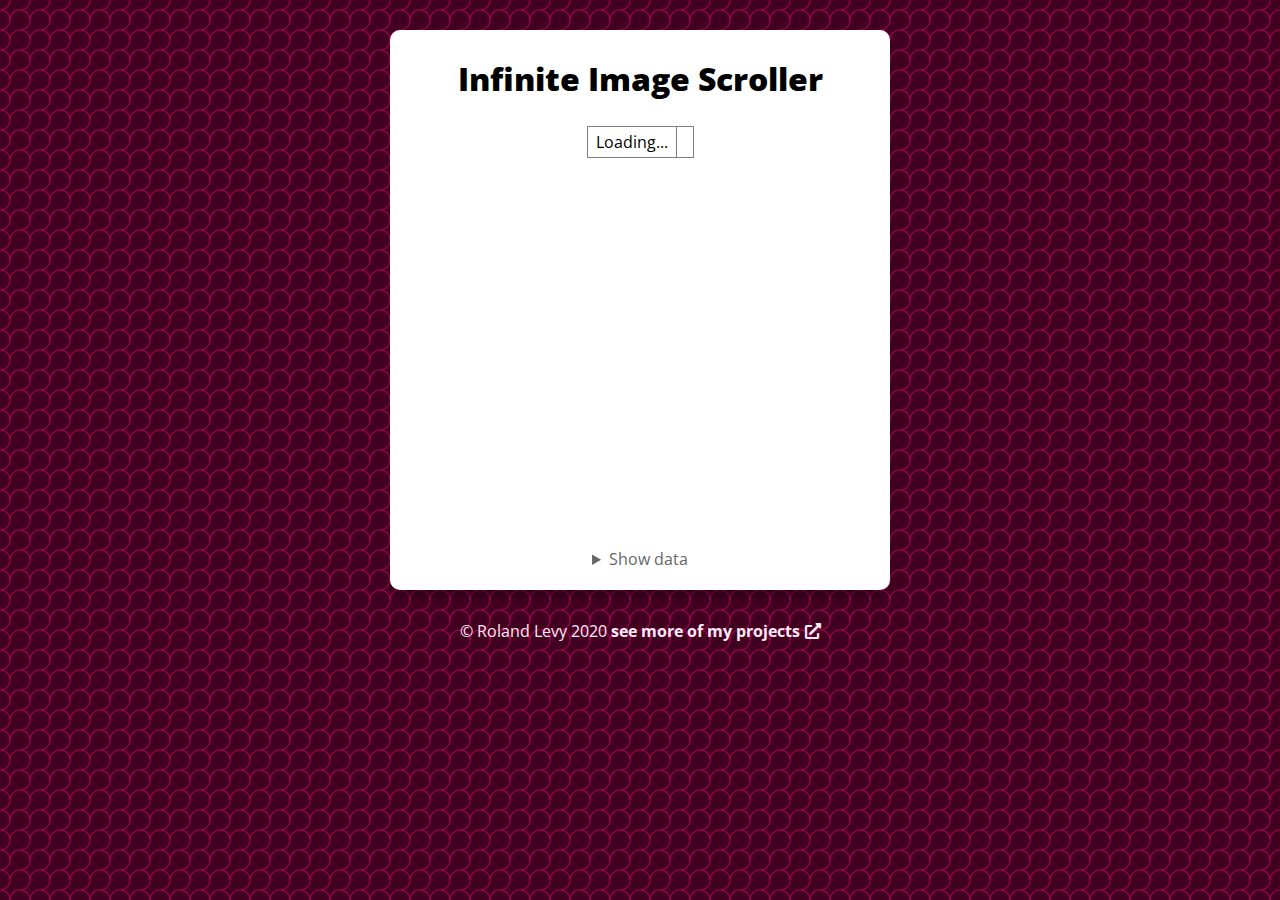
==== index.html @ 7960d221 "Tweaked CSS" ====
<!DOCTYPE html>
<html>
  <head>
    <meta charset="utf-8">
    <meta name="viewport" content="width=device-width, initial-scale=1.0, user-scalable=no">
    <title>Infinite Image Scroller 📜</title>
    <link href="style.css" rel="stylesheet" type="text/css" />
    <link href="https://fonts.googleapis.com/css?family=Nunito|Open+Sans|Raleway|Roboto+Slab&display=swap" rel="stylesheet">    
    <link href="https://cdnjs.cloudflare.com/ajax/libs/font-awesome/5.13.0/css/all.min.css" rel="stylesheet" type="text/css">
  </head>

  <body class="infinite-bg">
    
    <main class="container v-align">

    <h2>Infinite Image Scroller</h2>

      <div class="h-align m-b-20">
        <span class="loading boxed">Loading...</span><span class="count boxed b-l-0"></span>
      </div>

      <div class="wrapper">
        <div class="scroll-content"></div>
      </div>

      <details class="description m-t-20 m-b-10">
        <summary data-open="Close" data-close="Show data"></summary>
        <p class="data p-rl-20"></p>
      </details>

    </main>

    <footer class="p-30">
      <section><span>&copy; Roland Levy 2020 </span><a href="https://rolandlevy.co.uk" class="new-tab-icon" target="_blank">see more of my projects</a></section>
    </footer>
    
    <script src="script.js" defer></script>
    
  </body>
</html>
---- style.css ----
:root {
  --img-size: 400px;
  --scrollbar-width: 16px;
  transition: all 1s ease;
}

* {
  /* border: 1px solid grey; */
  font-family: 'Open Sans', sans-serif;
}


html {
  touch-action: manipulation;
  scroll-behavior: smooth;
}

body {
  margin: 30px;
  box-sizing: border-box;
  font-size: 1rem;
}

.infinite-bg {
  background:
radial-gradient(circle at 0% 50%, 
  rgba(96, 16, 48, 0) 
  9px, 
  rgb(170, 0, 85) 10px, 
  rgba(96, 16, 48, 0) 11px) 0px 10px,

radial-gradient(at 100% 100%,      
  rgba(96, 16, 48, 0) 9px, 
  rgb(170, 0, 85) 10px, 
  rgba(96, 16, 48, 0) 11px),
rgb(66, 0, 33);
background-size: 20px 20px;
}

h2 {
  font-size: 2rem;
  font-weight: 800;
  transition: all 0.25s ease;
}

h2 > i {
  font-size: 1.75rem;
  color: #aa0055;
}

.container {
  max-width: 500px;
  min-width: 300px;
  margin: 0 auto;
  background-color: #fff;
  border-radius: 10px;
  box-shadow: 0 10px 10px -5px #00000066;
}

.wrapper {
  margin: 0 auto;
  overflow-y: scroll;
  height: calc(var(--img-size) - 50px);
  width: calc(var(--img-size) + var(--scrollbar-width));
}

.img-wrapper {
  position: relative;
  display: block;
  margin: 0;
  padding: 0;
  width: var(--img-size);
  height: var(--img-size);
  background: linear-gradient(white, #dadada);
}

.img-wrapper > img {
  width: 100%;
  height: 100%;
  object-fit: cover;
  cursor: pointer;
}

.boxed {
  padding: 4px 8px;
  border: 1px solid grey;
}

.v-align, .h-align {
  display: flex;
  justify-content: center;
  text-align: center;
}

.v-align {
  flex-direction: column;
}

.h-align {
  flex-direction: row;
}

.p-rl-20, .p-lr-20 {
  padding: 0 20px;
}

.p-20 {
  padding: 20px;
}

.p-30 {
  padding: 30px;
}

.m-b-20 {
  margin-bottom: 20px;
}

.m-b-10 {
  margin-bottom: 10px;
}

.m-t-20 {
  margin-top: 20px;
}

.m-l-20 {
  margin-left: 20px;
}

.b-l-0 {
  border-left: none;
}

@media only screen and (max-width: 500px) {
  :root {
    --img-size: 320px;
    transition: all 1s ease;
  }
  h2 {
    font-size: 1.75rem;
  }
}

@media only screen and (max-width: 420px) {
  :root {
    --img-size: 240px;
    transition: all 1s ease;
  }
  h2 {
    font-size: 1.5rem;
    transition: all 0.25s ease;
  }
}

details.description[open] > summary::after {
  content: attr(data-open);
}

details.description:not([open]) > summary::after {
  content: attr(data-close);
}

details.description > summary {
  margin-bottom:10px; 
  cursor:pointer; 
  outline:none;
}

details.description {
  color: #666;
}

details.description:hover > summary::after {
  color: #000;
}

/*////////*/
/* Footer */
/*////////*/

footer {
  color: #ffebf5;
  text-align: center;
  bottom: 0;
}

footer a {
  color: #ffebf5;
  font-weight: bold;
  text-decoration: none;
  transition: all 0.2s ease;
}

footer a:hover {
  color: #fff;
  transition: all 0.2s ease;
  text-decoration: underline;
  font-weight: bold;
}

.new-tab-icon::after {
  font-family: "Font Awesome 5 Free"; 
  font-weight: 900; 
  content: "\f35d";
  margin-left: 5px;
}

.wrapper {
  scrollbar-color: #999 #e9e9e9 !important;
  scrollbar-width: var(--scrollbar-width) !important;
}

.wrapper::-webkit-scrollbar {
  width: 16px;
}

.wrapper::-webkit-scrollbar-track {
  background: #e9e9e9;
}

.wrapper::-webkit-scrollbar-thumb {
  background: #999;
  border: 3px solid #e9e9e9;
  min-height: 40px;
}

.wrapper::-webkit-scrollbar-thumb:hover {
  background: #666;
}
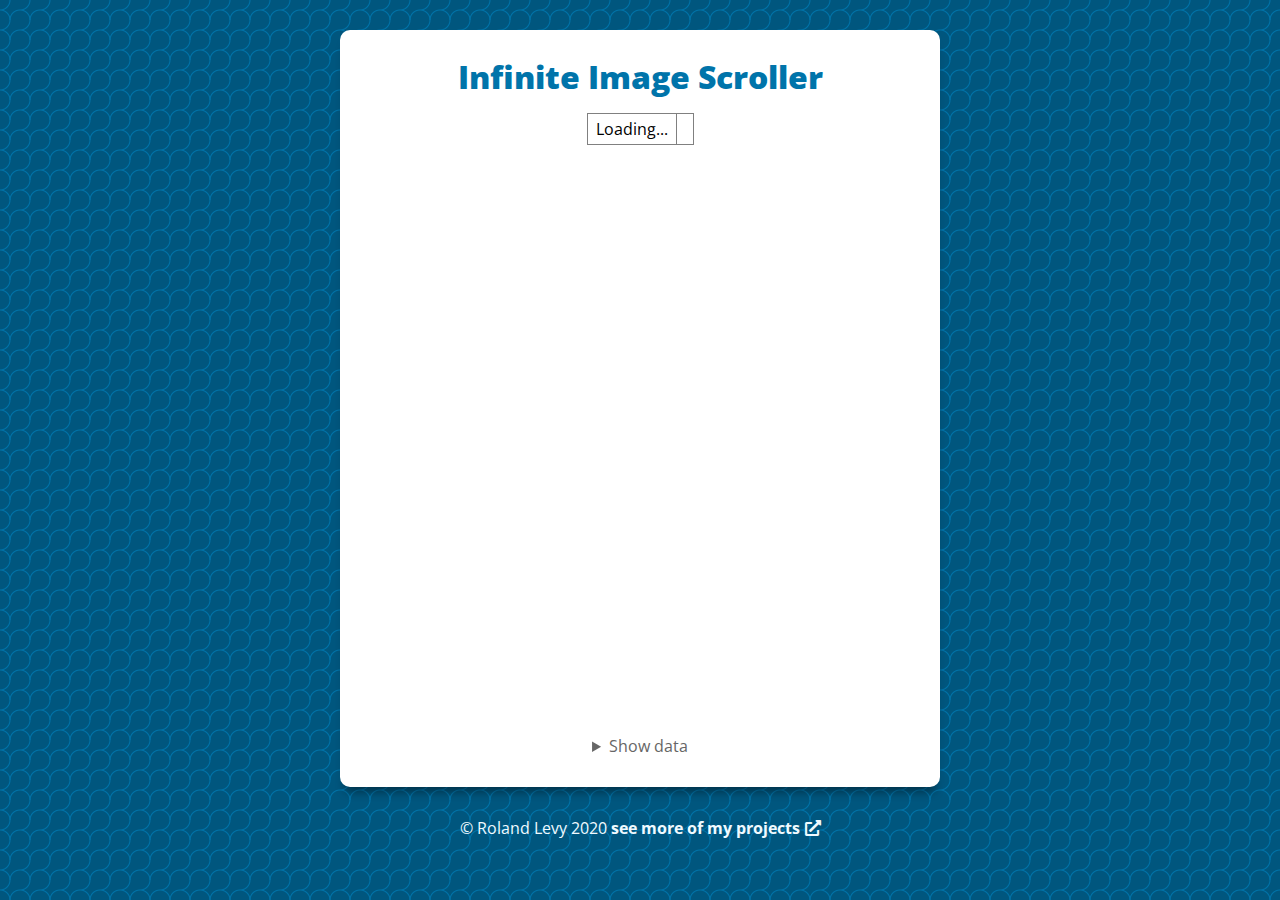
==== commit 075226d5: "Added background pattern to image wrapper" ====
--- a/index.html
+++ b/index.html
@@ -23,9 +23,9 @@
         <div class="scroll-content"></div>
       </div>
 
-      <details class="description m-t-20 m-b-10">
+      <details class="description m-t-20 m-b-20">
         <summary data-open="Close" data-close="Show data"></summary>
-        <p class="data p-rl-20"></p>
+        <p class="data"></p>
       </details>
 
     </main>
--- a/style.css
+++ b/style.css
@@ -1,5 +1,6 @@
 :root {
-  --img-size: 400px;
+  --img-width-size: 450px;
+  --img-height-size: 600px;
   --scrollbar-width: 16px;
   transition: all 1s ease;
 }
@@ -23,34 +24,27 @@
 
 .infinite-bg {
   background:
-radial-gradient(circle at 0% 50%, 
-  rgba(96, 16, 48, 0) 
-  9px, 
-  rgb(170, 0, 85) 10px, 
+  radial-gradient(circle at 0% 50%, #60103000 9px, #0074aa 10px, 
   rgba(96, 16, 48, 0) 11px) 0px 10px,
-
-radial-gradient(at 100% 100%,      
-  rgba(96, 16, 48, 0) 9px, 
-  rgb(170, 0, 85) 10px, 
-  rgba(96, 16, 48, 0) 11px),
-rgb(66, 0, 33);
-background-size: 20px 20px;
+  radial-gradient(at 100% 100%,#60103000 9px,#0074aa 10px, #60103000 11px),#00567e;
+  background-size: 20px 20px;
 }
 
 h2 {
   font-size: 2rem;
   font-weight: 800;
   transition: all 0.25s ease;
+  color: #0074aa;
+  margin: 25px 0 15px 0;
 }
 
 h2 > i {
   font-size: 1.75rem;
-  color: #aa0055;
 }
 
 .container {
-  max-width: 500px;
-  min-width: 300px;
+  max-width: 600px;
+  min-width: 240px;
   margin: 0 auto;
   background-color: #fff;
   border-radius: 10px;
@@ -60,8 +54,8 @@
 .wrapper {
   margin: 0 auto;
   overflow-y: scroll;
-  height: calc(var(--img-size) - 50px);
-  width: calc(var(--img-size) + var(--scrollbar-width));
+  width: calc(var(--img-width-size) + var(--scrollbar-width));
+  height: calc(var(--img-height-size) - 50px);
 }
 
 .img-wrapper {
@@ -69,9 +63,19 @@
   display: block;
   margin: 0;
   padding: 0;
-  width: var(--img-size);
-  height: var(--img-size);
-  background: linear-gradient(white, #dadada);
+  width: var(--img-width-size);
+  height: var(--img-height-size);
+  /* background: linear-gradient(white, #dadada); */
+  background: radial-gradient(circle at 0% 50%, 
+  #60103000 9px, #ddd 10px, #60103000 11px) 0px 10px, radial-gradient(at 100% 100%, #60103000 9px, #ddd 10px, #60103000 11px),#f6f6f6;
+  background-size: 20px 20px;
+}
+
+.img-loading {
+  color: black;
+  font-size: 2rem;
+  margin-top: 2rem;
+  background: transparent;
 }
 
 .img-wrapper > img {
@@ -132,9 +136,10 @@
   border-left: none;
 }
 
-@media only screen and (max-width: 500px) {
+@media only screen and (max-width: 600px) {
   :root {
-    --img-size: 320px;
+    --img-width-size: 360px;
+    --img-height-size: 480px;
     transition: all 1s ease;
   }
   h2 {
@@ -142,9 +147,10 @@
   }
 }
 
-@media only screen and (max-width: 420px) {
+@media only screen and (max-width: 480px) {
   :root {
-    --img-size: 240px;
+    --img-width-size: 270px;
+    --img-height-size: 360px;
     transition: all 1s ease;
   }
   h2 {
@@ -162,9 +168,15 @@
 }
 
 details.description > summary {
-  margin-bottom:10px; 
-  cursor:pointer; 
-  outline:none;
+  margin-bottom: 10px; 
+  cursor: pointer; 
+  outline: none;
+}
+
+details.description > .data {
+  width: calc(var(--img-width-size) + var(--scrollbar-width) * 2);
+  background: none;
+  margin: 0 auto;
 }
 
 details.description {
@@ -180,13 +192,13 @@
 /*////////*/
 
 footer {
-  color: #ffebf5;
+  color: #f0faff;
   text-align: center;
   bottom: 0;
 }
 
 footer a {
-  color: #ffebf5;
+  color: #f0faff;
   font-weight: bold;
   text-decoration: none;
   transition: all 0.2s ease;
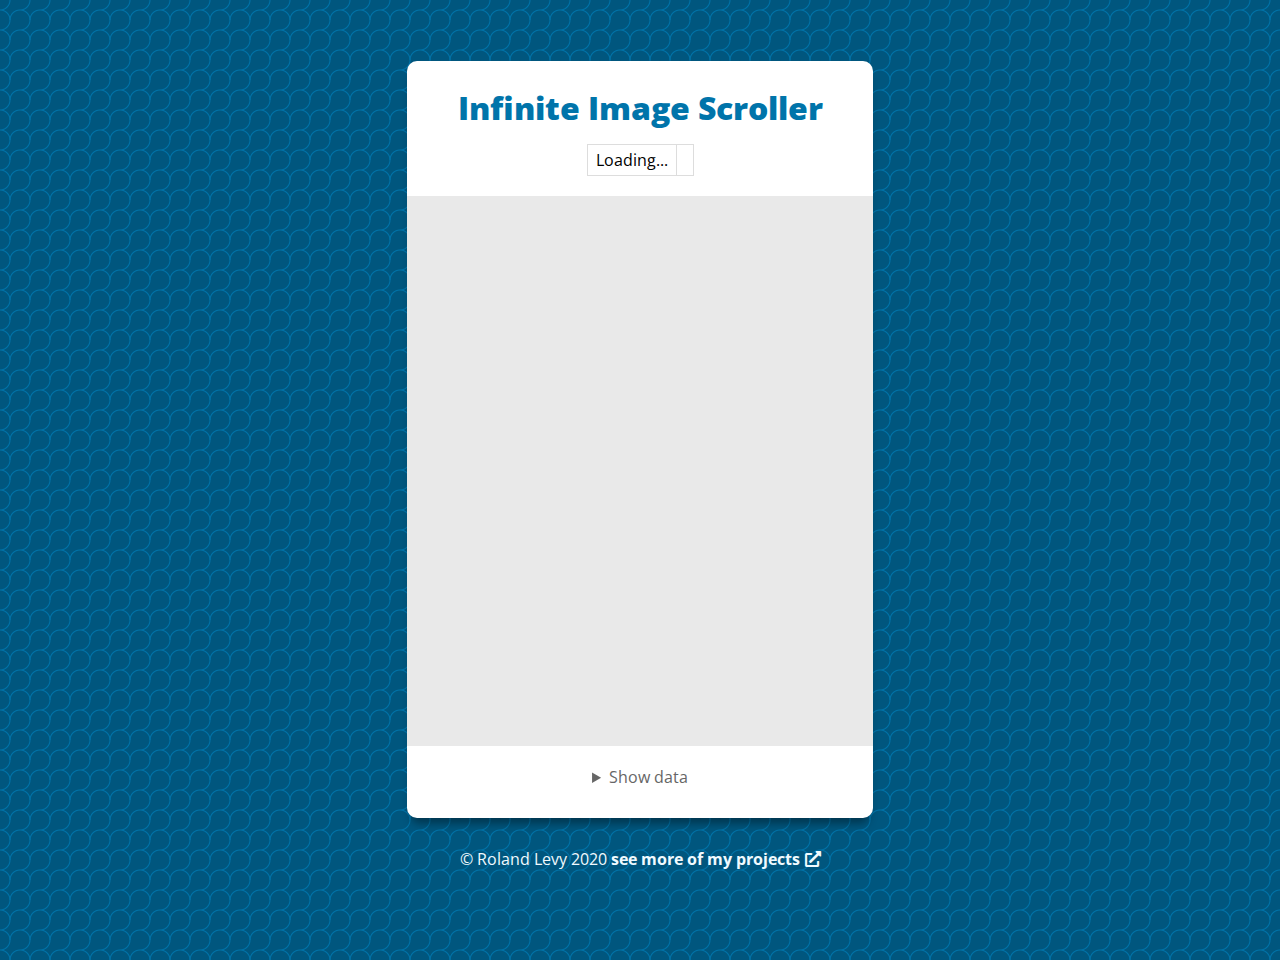
==== commit 3e32c9d3: "Improved layout" ====
--- a/index.html
+++ b/index.html
@@ -9,7 +9,7 @@
     <link href="https://cdnjs.cloudflare.com/ajax/libs/font-awesome/5.13.0/css/all.min.css" rel="stylesheet" type="text/css">
   </head>
 
-  <body class="infinite-bg">
+  <body class="infinite-bg v-align">
     
     <main class="container v-align">
 
@@ -34,7 +34,7 @@
       <section><span>&copy; Roland Levy 2020 </span><a href="https://rolandlevy.co.uk" class="new-tab-icon" target="_blank">see more of my projects</a></section>
     </footer>
     
-    <script src="script.js" defer></script>
+    <script src="script.js" type="module" defer></script>
     
   </body>
 </html>--- a/style.css
+++ b/style.css
@@ -6,7 +6,6 @@
 }
 
 * {
-  /* border: 1px solid grey; */
   font-family: 'Open Sans', sans-serif;
 }
 
@@ -20,14 +19,8 @@
   margin: 30px;
   box-sizing: border-box;
   font-size: 1rem;
-}
-
-.infinite-bg {
-  background:
-  radial-gradient(circle at 0% 50%, #60103000 9px, #0074aa 10px, 
-  rgba(96, 16, 48, 0) 11px) 0px 10px,
-  radial-gradient(at 100% 100%,#60103000 9px,#0074aa 10px, #60103000 11px),#00567e;
-  background-size: 20px 20px;
+  overflow: hidden;
+  height: 100vh;
 }
 
 h2 {
@@ -40,6 +33,14 @@
 
 h2 > i {
   font-size: 1.75rem;
+}
+
+.infinite-bg {
+  background:
+    radial-gradient(circle at 0% 50%, #60103000 9px, #0074aa 10px, 
+  rgba(96, 16, 48, 0) 11px) 0px 10px,
+    radial-gradient(at 100% 100%,#60103000 9px,#0074aa 10px, #60103000 11px),#00567e;
+  background-size: 20px 20px;
 }
 
 .container {
@@ -51,11 +52,17 @@
   box-shadow: 0 10px 10px -5px #00000066;
 }
 
+.scroll-content {
+  margin-left: 16px;
+  overflow: hidden;
+}
+
 .wrapper {
   margin: 0 auto;
-  overflow-y: scroll;
+  overflow-y: auto;
   width: calc(var(--img-width-size) + var(--scrollbar-width));
   height: calc(var(--img-height-size) - 50px);
+  background: #e9e9e9;
 }
 
 .img-wrapper {
@@ -87,7 +94,7 @@
 
 .boxed {
   padding: 4px 8px;
-  border: 1px solid grey;
+  border: 1px solid #ddd;
 }
 
 .v-align, .h-align {
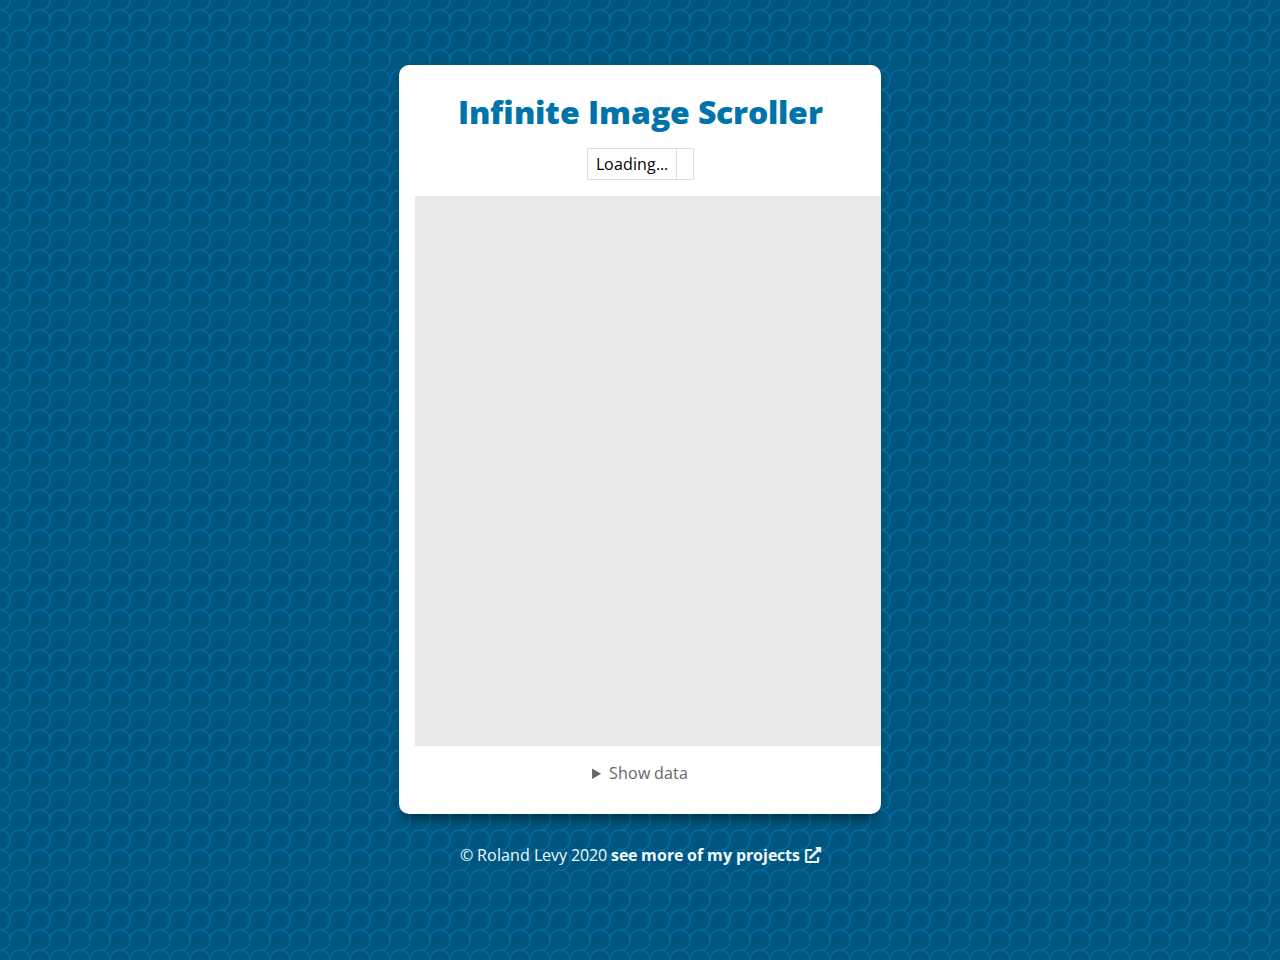
==== commit f2449f32: "Improved layout" ====
--- a/index.html
+++ b/index.html
@@ -15,7 +15,7 @@
 
     <h2>Infinite Image Scroller</h2>
 
-      <div class="h-align m-b-20">
+      <div class="h-align">
         <span class="loading boxed">Loading...</span><span class="count boxed b-l-0"></span>
       </div>
 
@@ -23,7 +23,7 @@
         <div class="scroll-content"></div>
       </div>
 
-      <details class="description m-t-20 m-b-20">
+      <details class="description m-b-20">
         <summary data-open="Close" data-close="Show data"></summary>
         <p class="data"></p>
       </details>
--- a/style.css
+++ b/style.css
@@ -53,12 +53,11 @@
 }
 
 .scroll-content {
-  margin-left: 16px;
   overflow: hidden;
 }
 
 .wrapper {
-  margin: 0 auto;
+  margin: 16px 0 16px 16px;
   overflow-y: auto;
   width: calc(var(--img-width-size) + var(--scrollbar-width));
   height: calc(var(--img-height-size) - 50px);
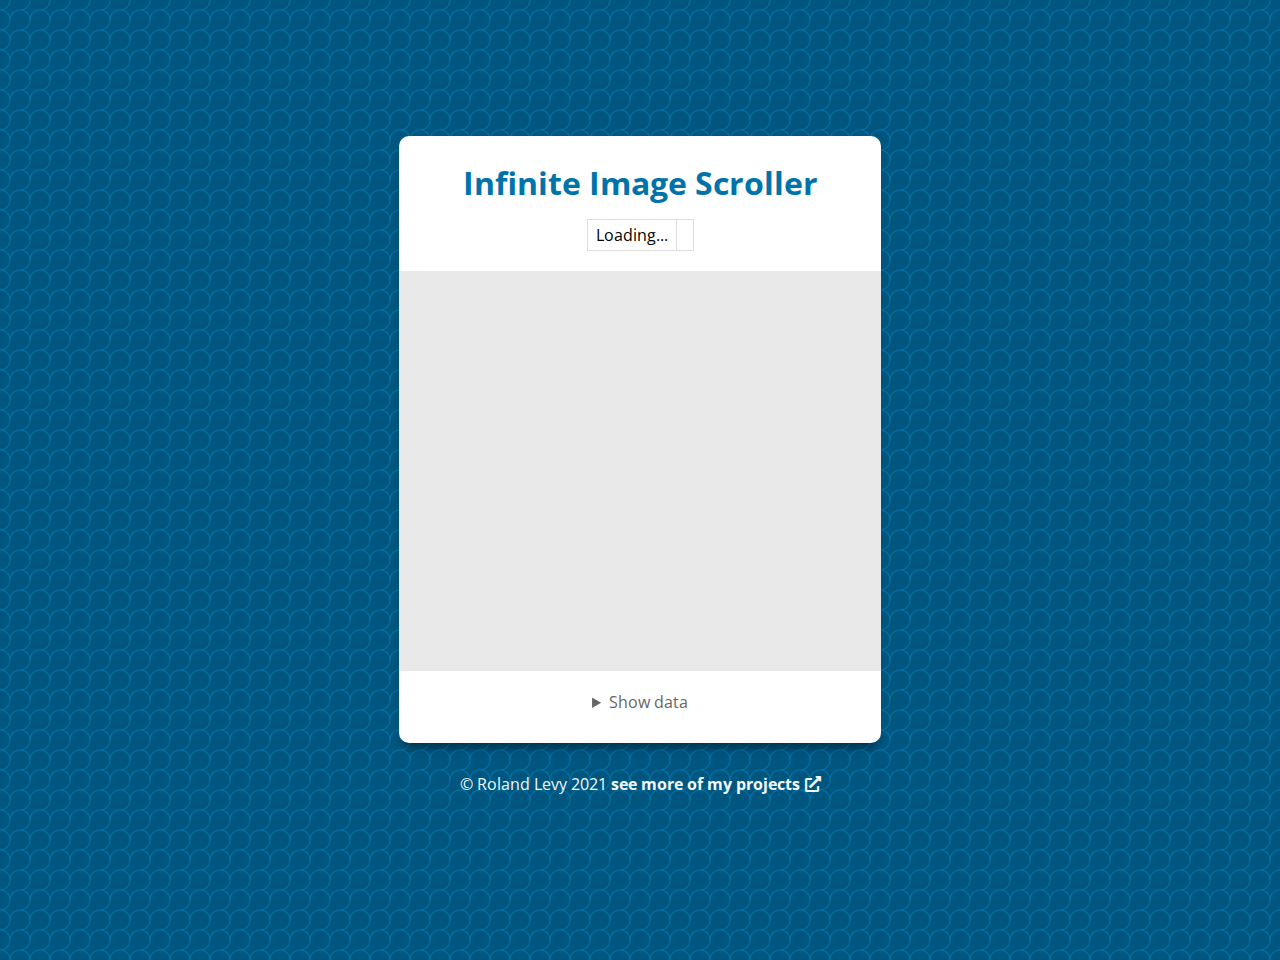
==== commit 4c9b39e0: "Updated year in footer" ====
--- a/index.html
+++ b/index.html
@@ -31,7 +31,7 @@
     </main>
 
     <footer class="p-30">
-      <section><span>&copy; Roland Levy 2020 </span><a href="https://rolandlevy.co.uk" class="new-tab-icon" target="_blank">see more of my projects</a></section>
+      <section><span>&copy; Roland Levy 2021 </span><a href="https://rolandlevy.co.uk" class="new-tab-icon" target="_blank">see more of my projects</a></section>
     </footer>
     
     <script src="script.js" type="module" defer></script>
--- a/style.css
+++ b/style.css
@@ -1,6 +1,6 @@
 :root {
   --img-width-size: 450px;
-  --img-height-size: 600px;
+  --img-height-size: 450px;
   --scrollbar-width: 16px;
   transition: all 1s ease;
 }
@@ -25,7 +25,7 @@
 
 h2 {
   font-size: 2rem;
-  font-weight: 800;
+  font-weight: bold;
   transition: all 0.25s ease;
   color: #0074aa;
   margin: 25px 0 15px 0;
@@ -54,14 +54,16 @@
 
 .scroll-content {
   overflow: hidden;
+  background-color: #e9e9e9;
 }
 
 .wrapper {
-  margin: 16px 0 16px 16px;
+  padding-left: 16px;
+  margin: 20px 0;
   overflow-y: auto;
   width: calc(var(--img-width-size) + var(--scrollbar-width));
   height: calc(var(--img-height-size) - 50px);
-  background: #e9e9e9;
+  background-color: #e9e9e9;
 }
 
 .img-wrapper {
@@ -145,7 +147,7 @@
 @media only screen and (max-width: 600px) {
   :root {
     --img-width-size: 360px;
-    --img-height-size: 480px;
+    --img-height-size: 360px;
     transition: all 1s ease;
   }
   h2 {
@@ -155,8 +157,8 @@
 
 @media only screen and (max-width: 480px) {
   :root {
-    --img-width-size: 270px;
-    --img-height-size: 360px;
+    --img-width-size: 240px;
+    --img-height-size: 240px;
     transition: all 1s ease;
   }
   h2 {
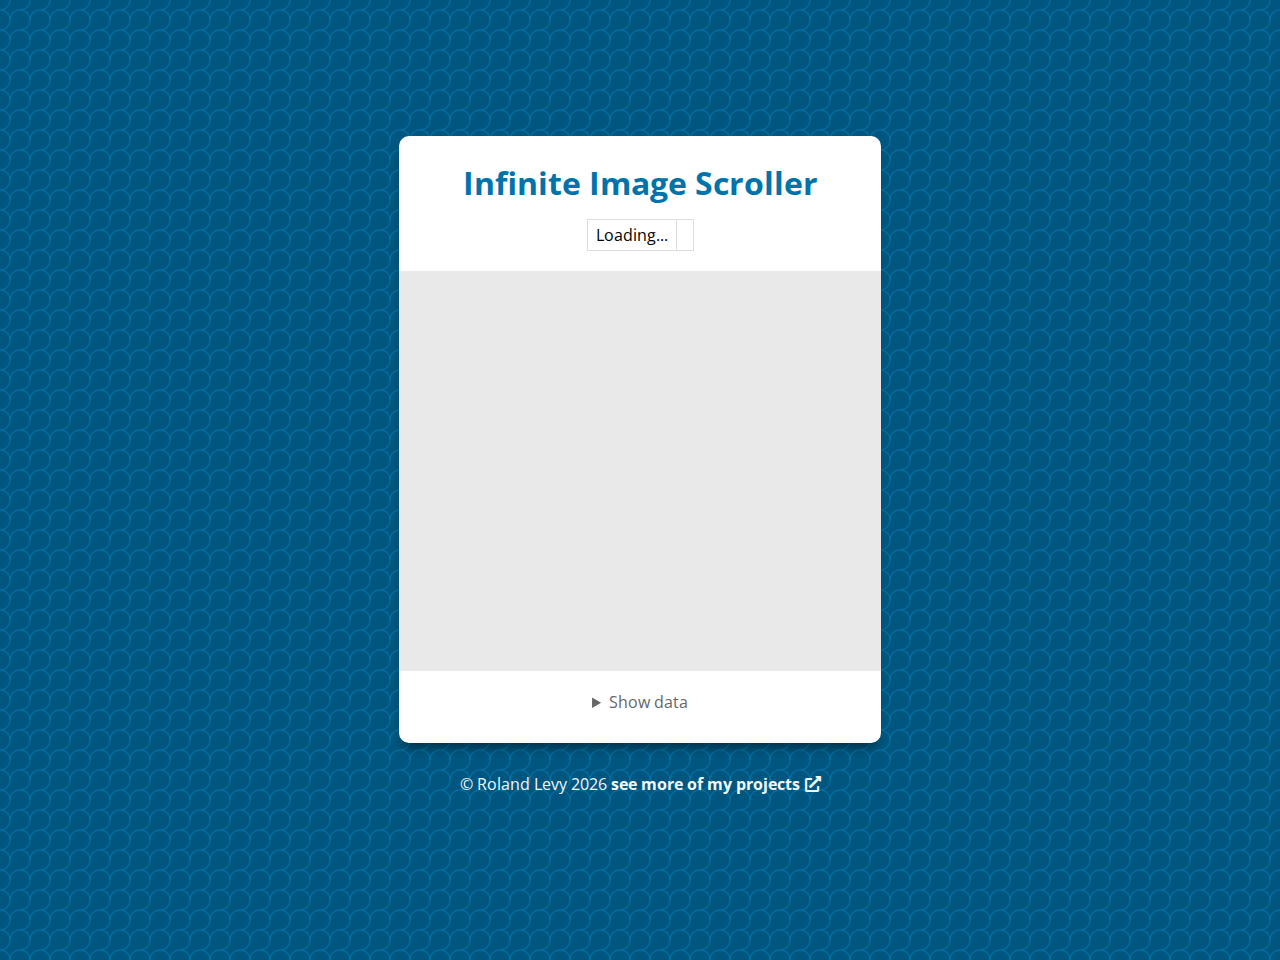
==== commit ef259bc0: "Made the year in footer dynamic" ====
--- a/index.html
+++ b/index.html
@@ -31,7 +31,7 @@
     </main>
 
     <footer class="p-30">
-      <section><span>&copy; Roland Levy 2021 </span><a href="https://rolandlevy.co.uk" class="new-tab-icon" target="_blank">see more of my projects</a></section>
+      <section><span>&copy; Roland Levy <span id="year"></span> </span><a href="https://rolandlevy.co.uk" class="new-tab-icon" target="_blank">see more of my projects</a></section>
     </footer>
     
     <script src="script.js" type="module" defer></script>
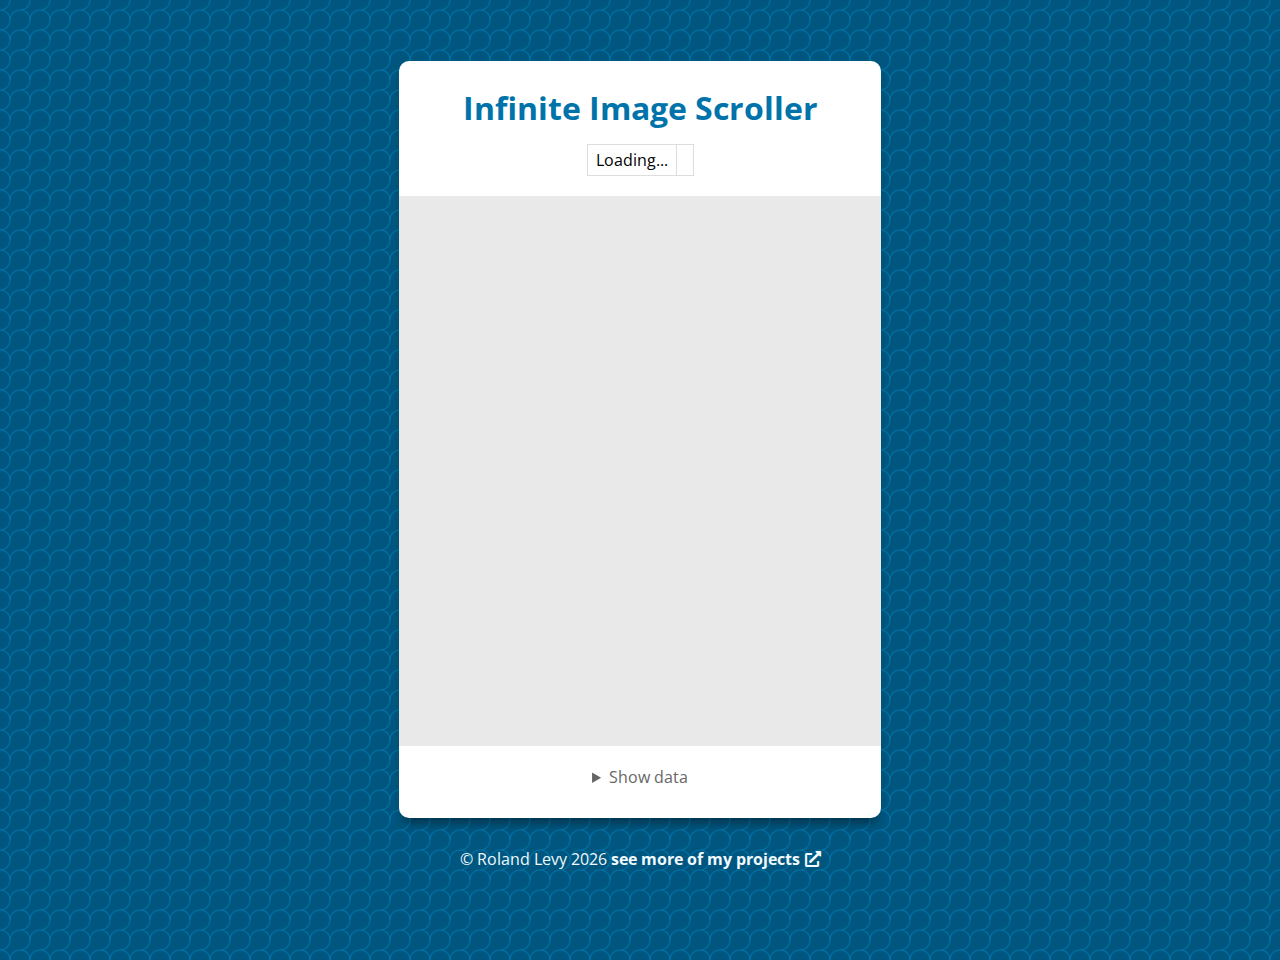
==== commit f96a3e51: "Changed main image area to 3:4 aspect ratio" ====
--- a/index.html
+++ b/index.html
@@ -11,7 +11,7 @@
 
   <body class="infinite-bg v-align">
     
-    <main class="container v-align">
+    <main class="container v-align fade-in">
 
     <h2>Infinite Image Scroller</h2>
 
--- a/style.css
+++ b/style.css
@@ -1,6 +1,6 @@
 :root {
   --img-width-size: 450px;
-  --img-height-size: 450px;
+  --img-height-size: 600px;
   --scrollbar-width: 16px;
   transition: all 1s ease;
 }
@@ -8,7 +8,6 @@
 * {
   font-family: 'Open Sans', sans-serif;
 }
-
 
 html {
   touch-action: manipulation;
@@ -73,7 +72,6 @@
   padding: 0;
   width: var(--img-width-size);
   height: var(--img-height-size);
-  /* background: linear-gradient(white, #dadada); */
   background: radial-gradient(circle at 0% 50%, 
   #60103000 9px, #ddd 10px, #60103000 11px) 0px 10px, radial-gradient(at 100% 100%, #60103000 9px, #ddd 10px, #60103000 11px),#f6f6f6;
   background-size: 20px 20px;
@@ -93,6 +91,21 @@
   cursor: pointer;
 }
 
+.fade-in {
+  animation-name: fade-in-animation;
+  animation-duration: 1s;
+  animation-direction: forwards;
+}
+
+@keyframes fade-in-animation {
+  0% {
+    opacity: 0;
+  }
+  100% {
+    opacity: 1;
+  }
+}
+
 .boxed {
   padding: 4px 8px;
   border: 1px solid #ddd;
@@ -147,7 +160,7 @@
 @media only screen and (max-width: 600px) {
   :root {
     --img-width-size: 360px;
-    --img-height-size: 360px;
+    --img-height-size: 480px;
     transition: all 1s ease;
   }
   h2 {
@@ -158,7 +171,7 @@
 @media only screen and (max-width: 480px) {
   :root {
     --img-width-size: 240px;
-    --img-height-size: 240px;
+    --img-height-size: 320px;
     transition: all 1s ease;
   }
   h2 {
@@ -182,9 +195,11 @@
 }
 
 details.description > .data {
-  width: calc(var(--img-width-size) + var(--scrollbar-width) * 2);
+  --padding: 10px;
+  width: calc(var(--img-width-size) - var(--padding) * 2 + var(--scrollbar-width) * 2);
   background: none;
   margin: 0 auto;
+  padding: 0 var(--padding);
 }
 
 details.description {
